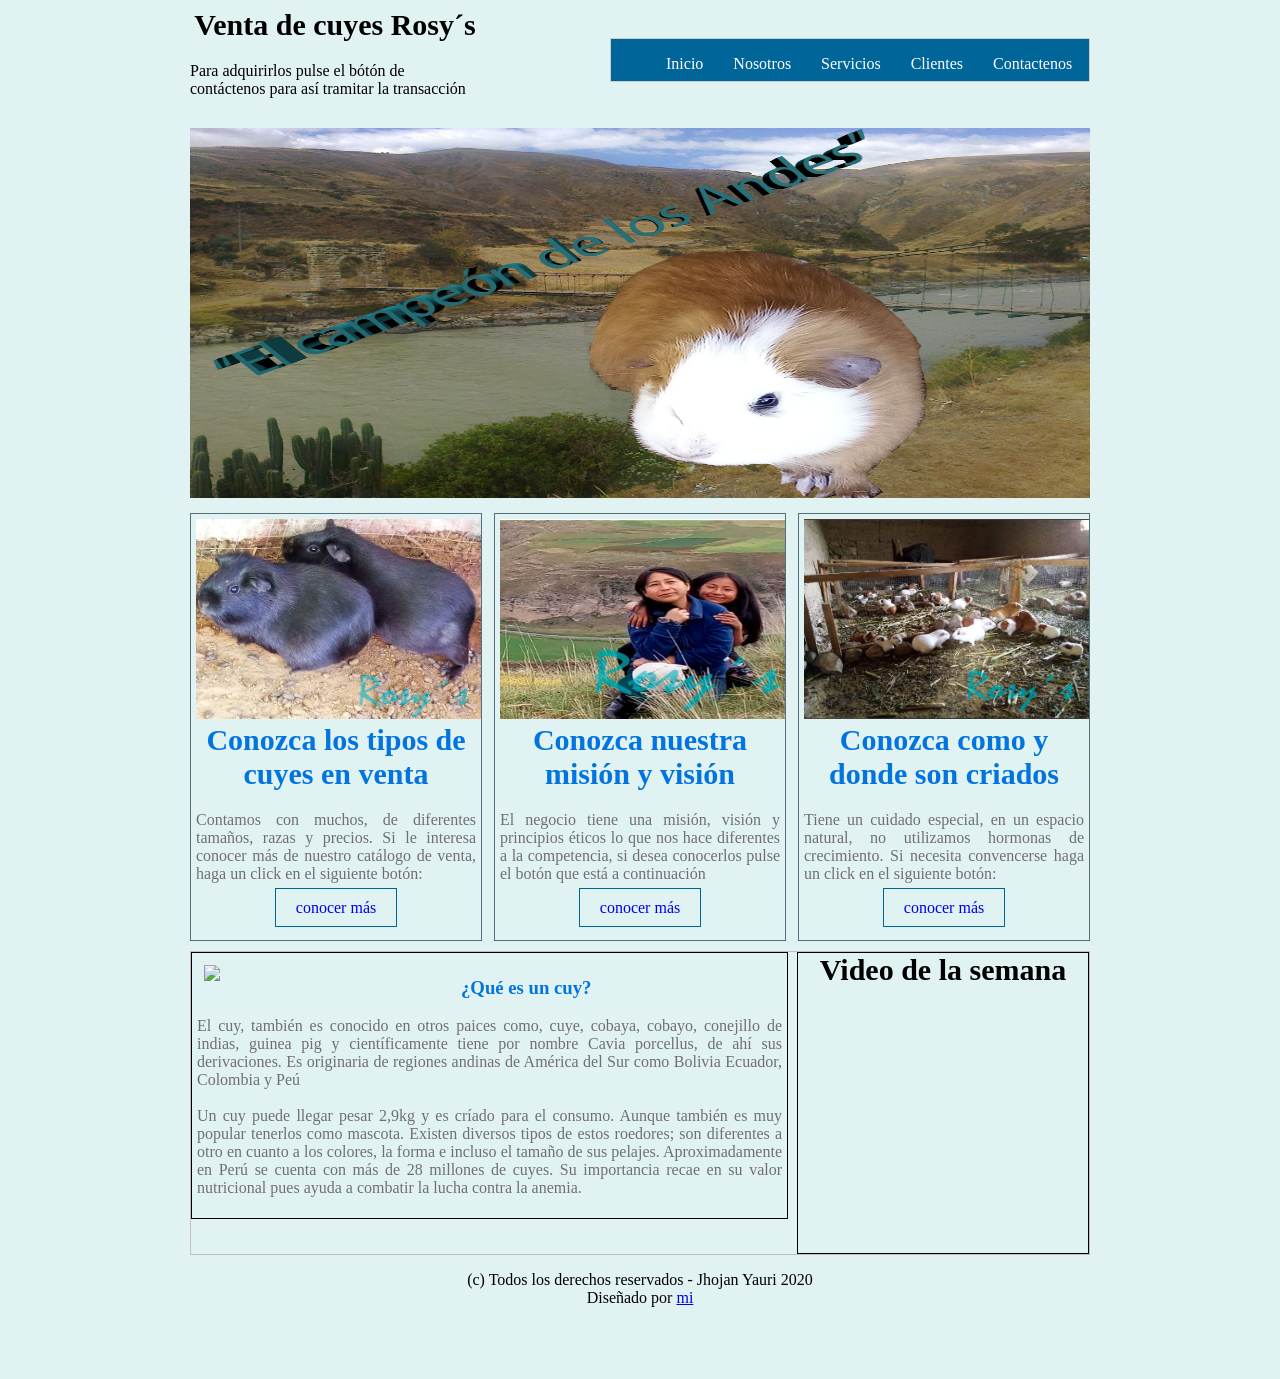
==== Producto/index.html @ 8a509312 "Add files via upload" ====
<!DOCTYPE html>
<html>
	<head>
		<title></title>
		<script src="js/bienvenida.js"></script>
		<link rel="stylesheet" type="text/css" href="css/estilo.css">
	</head>
	<body>
		<div id="principal">
			<header>
				<div id="logo">
					<h2 class="titulo">Venta de cuyes Rosy´s</h2>
					<p class="sub-título">Para adquirirlos pulse el bótón de contáctenos para así tramitar la transacción</p>

				</div>

				<nav class="menu">
					<ul>
						<li><a href="file:///C:/Users/Edwin/Pictures/Producto/index.html">Inicio</a></li>
						<li><a href="file:///C:/Users/Edwin/Pictures/Producto/nosotros.html">Nosotros</a></li>
						<li><a href="file:///C:/Users/Edwin/Pictures/Producto/servicios.html">Servicios</a></li>
						<li><a href="file:///C:/Users/Edwin/Pictures/Producto/clientes.html">Clientes</a></li>
						<li><a href="file:///C:/Users/Edwin/Pictures/Producto/cont%C3%A1ctenos.html">Contactenos</a></li>
					</ul>
				</nav>
			</header>

			<section id="slide">
				<img src="img/fondo mejorado.jpg" width="900" height="370">
			</section>

			<section id="categorias">
				<section class="uno">
					<img src="img/cuy.JPG" width="290" height="200">
					<h2>Conozca los tipos de cuyes en venta</h2>
					<p class="parrafo">
						Contamos con muchos, de diferentes tamaños, razas y precios. Si le interesa conocer más de nuestro catálogo de venta, haga un click en el siguiente botón:
					</p>
					<a href="file:///C:/Users/Edwin/Pictures/Producto/Tipos%20de%20cuyes%20en%20venta.html" class="conocer-más">conocer más</a><br><br>
				</section>
				<section class="uno dos">
					<img src="img/front.JPG" width="290" height="200">
					<h2>Conozca nuestra misión y visión</h2>
					<p class="parrafo">
						El negocio tiene una misión, visión y principios éticos lo que nos hace diferentes a la competencia, si desea conocerlos pulse el botón que está a continuación
					</p>
					<a href="file:///C:/Users/Edwin/Pictures/Producto/Conozca%20nuestra%20misi%C3%B3n%20y%20visi%C3%B3n.html" class="conocer-más">conocer más</a><br><br>
				</section>
				<section class="uno">
					<img src="img/imagens.JPG" width="290" height="200">
					<h2>Conozca como y donde son criados</h2>
					<p class="parrafo">
						Tiene un cuidado especial, en un espacio natural, no utilizamos hormonas de crecimiento. Si necesita convencerse haga un click en el siguiente botón:
					</p>
					<a href="file:///C:/Users/Edwin/Pictures/Producto/donde%20son%20criados.html" class="conocer-más">conocer más</a><br><br>
				</section>
			</section><!--/categorias-->

			<section id="info">
				<section id="izq">

						<img src="img/cuy cuy.jpg" align="left" width="250" class="img">
						<h1>¿Qué es un cuy?</h1>
					<p class="parrafo">
						El cuy, también es conocido en otros paices como, cuye, cobaya, cobayo, conejillo de indias, guinea pig y científicamente tiene por nombre Cavia porcellus, de ahí sus derivaciones. Es originaria de regiones andinas de América del Sur como Bolivia Ecuador, Colombia y Peú
						<br><br>
						Un cuy puede llegar pesar 2,9kg y es críado para el consumo. Aunque también es muy popular tenerlos como mascota. Existen diversos tipos de estos roedores; son diferentes a otro en cuanto a los colores, la forma e incluso el tamaño de sus pelajes. Aproximadamente en Perú se cuenta con más de 28 millones de cuyes. Su importancia recae en su valor nutricional pues ayuda a combatir la lucha contra la anemia. 
					</p>
				</section>
				<section id="der">
					<h2>Video de la semana</h2>
					<iframe width="290" height="290" src="https://www.youtube.com/embed/3SAyA8pPXt4" frameborder="0" allow="accelerometer; autoplay; encrypted-media; gyroscope; picture-in-picture" allowfullscreen></iframe></section>
			</section><!--/info-->
			<footer>
				<p>
					(c) Todos los derechos reservados - Jhojan Yauri 2020 <br> Diseñado por <a href="https://www.facebook.com/jhojan.yauriaylas.3">mi</a>
				</p>
			</footer>


		</div>

	</body>
</html>
---- Producto/css/estilo.css ----
#principal{
	width: 900px;
	height: auto; overflow: hidden;
	border: 0px solid #000;
	margin: auto;

}

header{
	width: 900px;
	height: 100px;
	border: 0px solid #000;
}

#logo{
	width: 290px;
	height: 100px;
	border: 0px solid #000;
	float: left;
}

.titulo{
	font-size: 30px;
}

.sub-titulo{
	font-size: 10px;
}

.menu{
	width: 478px;
	height: 42px;
	border: 1px solid #ccc;
	float: right;
	margin-top: 30px;
	background: #006699
}

form{
	width: 450px;
	margin: auto;
	background: rgba(0,0,0,0.4);
	padding: 10px 20px;
	box-sizing: border-box;
	margin-top: 20px;
	border-radius: 7px;
}

h2{
	text-align: center;
	margin: 0;
	font-size: 30px;
	margin-bottom: 20px;
}

input, textarea{
	width: 100%;
	margin-bottom: 20px;
	padding: 7px;
	box-sizing: border-box;
	font-size: 17px;
	border: none;
}

#boton{
	background: #31384a;
	color: #fff
	padding: 20px;
}

#boton:hover{
	cursor: pointer;
}

@media(max-width: 480px) {
	form{
		width: 100%;
	}
}

textarea{
min-height: 100px;
max-height: 200px;
max-width: 100%;
}

.menu ul{}

.menu ul li{
	list-style: none;
	float: left
}

.menu ul li a{
	text-decoration:  none;
	padding: 10px 15px;
	border: 0px solid #ccc;
	color: #fff;
}

.menu ul li a:hover{
	background: #fff;
	color: #006699;
	transition: background 1s,color 1s;
}

#slide{
	margin-top: 20px;
	width: 900px;
	height: 370px;
}

#categorias{
	width: 900px;
	height: auto; overflow: hidden;
	border: 0px solid;
	margin-top: 15px;
}

.uno{
	width: 280px;
	height: auto; overflow: hidden;
	border: 1px solid #546e7a;
	float: left;
	padding: 5px;
	text-align: center;
	color: #0174df;
}

.parrafo{
	color: #707070;
	text-align: justify;
}

.parrafo-1{
	color: #707070;
	text-align: justify;
	width: 280px;
	height: 125px;

}

.parrafo-2{
	color: #707070;
	width: 300px;
	height: 125px;
}
.dos{
	margin-left: 12px;
	margin-right: 12px;
}

.conocer-más{
	text-decoration: none;
	border: 1px solid #006699;
	padding: 10px 20px 10px 20px;
	margin:10px;
}

.conocer-más:hover{
	background: #006699;
	color: #fff;
	transition: background 1s, color 1s;
}

.coordinar-compra{
	text-decoration: none;
	border: 1px solid #006699;
	padding: 10px 20px 10px 20px;
	margin:10px;
}

.coordinar-compra:hover{
	background: #006699;
	color: #fff;
	transition: background 1s, color 1s;
}



#info{
	width: 900px:
	height: auto; overflow: hidden;
	border: 1px solid #c0c0c0;
	margin-top: 10px;
}

#izq{
	width: 585px;
	height: auto; overflow: hidden;
	border: 1px solid #000;
	float: left;
	padding: 5px; color: #0174df;
}

#izq-1{
	width: 585px;
	height: auto; overflow: hidden;
	border: 1px solid #000;
	float: center;
	padding: 5px; color: #0174df;
}

#izq-1{
	width: 885px;
	height: auto; overflow: hidden;
	border: 1px solid #000;
	float: left;
	padding: 5px; color: #0174df;
	margin-top: 20px;
}

.img{
	margin-right: 7px;
	margin-bottom: 7px;
}
.img{
	margin-left: 7px;
	margin-top: 7px;
}


#der{
	width: 290px;
	height: 300px;
	border: 1px solid #000;
	float: right;
}

footer{
	width: 900px;
	height: 100px;
	text-align: center;
}

#footer p{
	width: 500px;
}

body{
	background-color: #e0f2f1
}

.referencia{
	text-align: center;
}
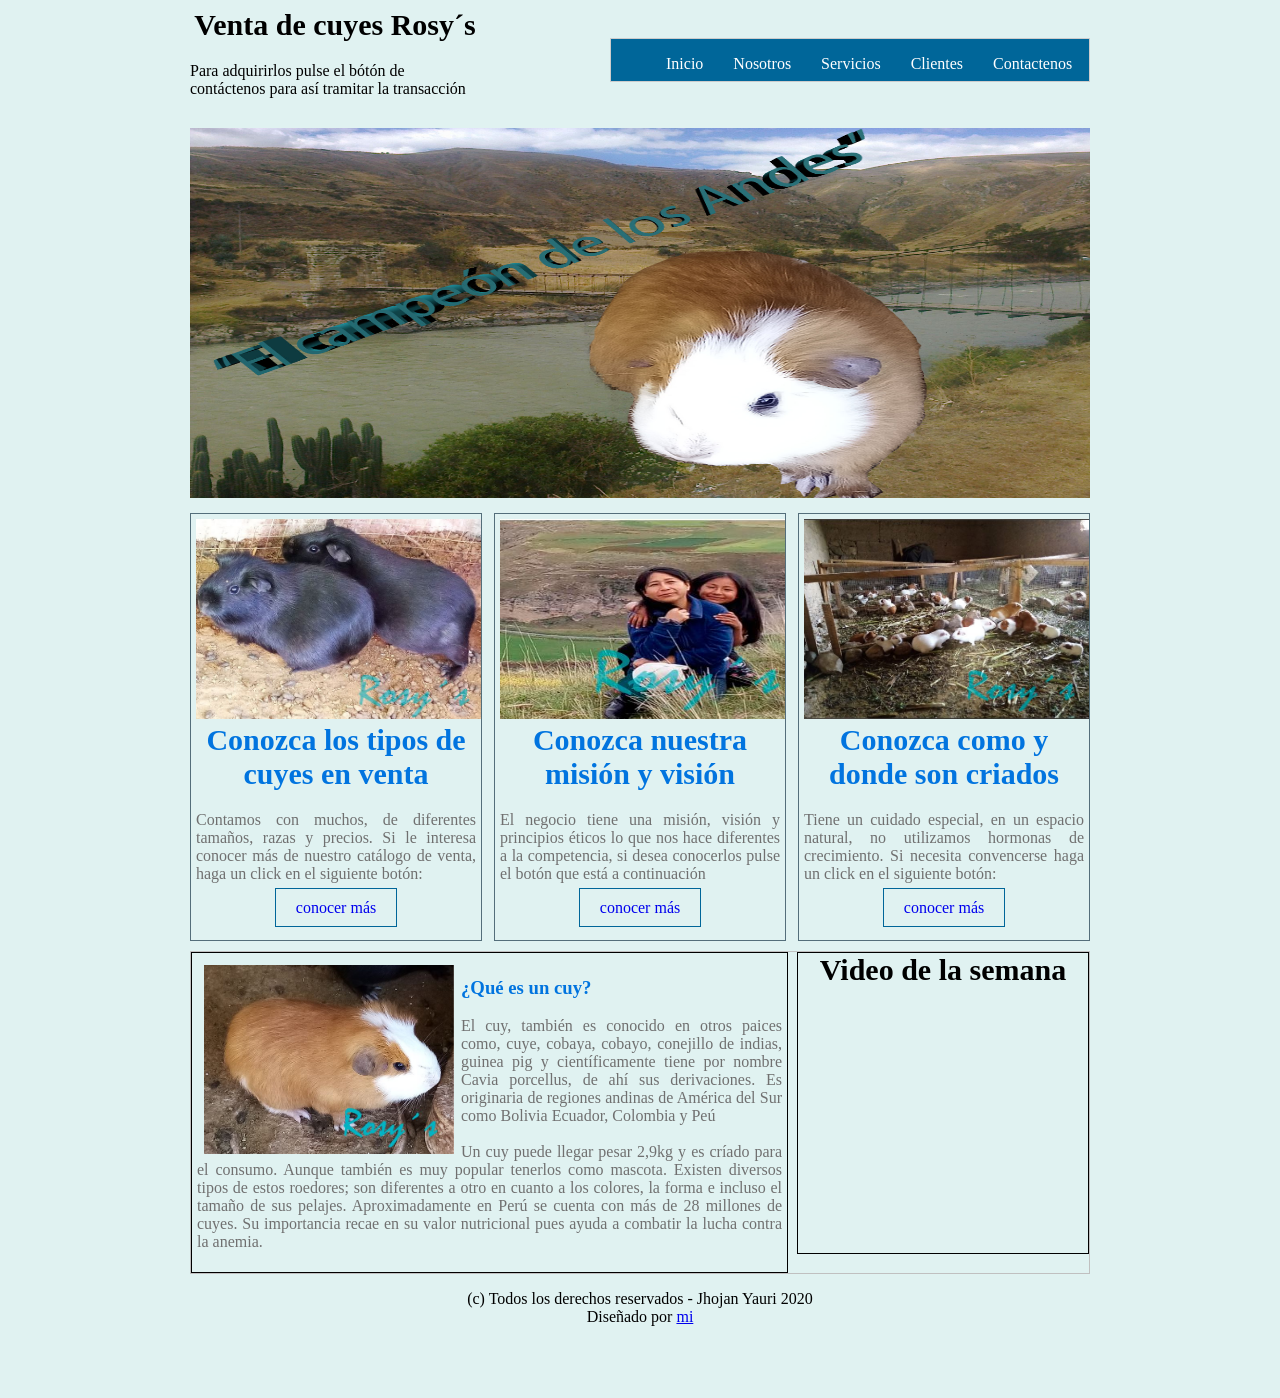
==== commit ca380aa1: "Add files via upload" ====
--- a/Producto/index.html
+++ b/Producto/index.html
@@ -16,11 +16,11 @@
 
 				<nav class="menu">
 					<ul>
-						<li><a href="file:///C:/Users/Edwin/Pictures/Producto/index.html">Inicio</a></li>
-						<li><a href="file:///C:/Users/Edwin/Pictures/Producto/nosotros.html">Nosotros</a></li>
-						<li><a href="file:///C:/Users/Edwin/Pictures/Producto/servicios.html">Servicios</a></li>
-						<li><a href="file:///C:/Users/Edwin/Pictures/Producto/clientes.html">Clientes</a></li>
-						<li><a href="file:///C:/Users/Edwin/Pictures/Producto/cont%C3%A1ctenos.html">Contactenos</a></li>
+						<li><a href="index.html">Inicio</a></li>
+						<li><a href="nosotros.html">Nosotros</a></li>
+						<li><a href="servicios.html">Servicios</a></li>
+						<li><a href="clientes.html">Clientes</a></li>
+						<li><a href="cont%C3%A1ctenos.html">Contactenos</a></li>
 					</ul>
 				</nav>
 			</header>
@@ -36,7 +36,7 @@
 					<p class="parrafo">
 						Contamos con muchos, de diferentes tamaños, razas y precios. Si le interesa conocer más de nuestro catálogo de venta, haga un click en el siguiente botón:
 					</p>
-					<a href="file:///C:/Users/Edwin/Pictures/Producto/Tipos%20de%20cuyes%20en%20venta.html" class="conocer-más">conocer más</a><br><br>
+					<a href="Tipos%20de%20cuyes%20en%20venta.html" class="conocer-más">conocer más</a><br><br>
 				</section>
 				<section class="uno dos">
 					<img src="img/front.JPG" width="290" height="200">
@@ -44,7 +44,7 @@
 					<p class="parrafo">
 						El negocio tiene una misión, visión y principios éticos lo que nos hace diferentes a la competencia, si desea conocerlos pulse el botón que está a continuación
 					</p>
-					<a href="file:///C:/Users/Edwin/Pictures/Producto/Conozca%20nuestra%20misi%C3%B3n%20y%20visi%C3%B3n.html" class="conocer-más">conocer más</a><br><br>
+					<a href="Conozca%20nuestra%20misi%C3%B3n%20y%20visi%C3%B3n.html" class="conocer-más">conocer más</a><br><br>
 				</section>
 				<section class="uno">
 					<img src="img/imagens.JPG" width="290" height="200">
@@ -52,7 +52,7 @@
 					<p class="parrafo">
 						Tiene un cuidado especial, en un espacio natural, no utilizamos hormonas de crecimiento. Si necesita convencerse haga un click en el siguiente botón:
 					</p>
-					<a href="file:///C:/Users/Edwin/Pictures/Producto/donde%20son%20criados.html" class="conocer-más">conocer más</a><br><br>
+					<a href="donde%20son%20criados.html" class="conocer-más">conocer más</a><br><br>
 				</section>
 			</section><!--/categorias-->
 
